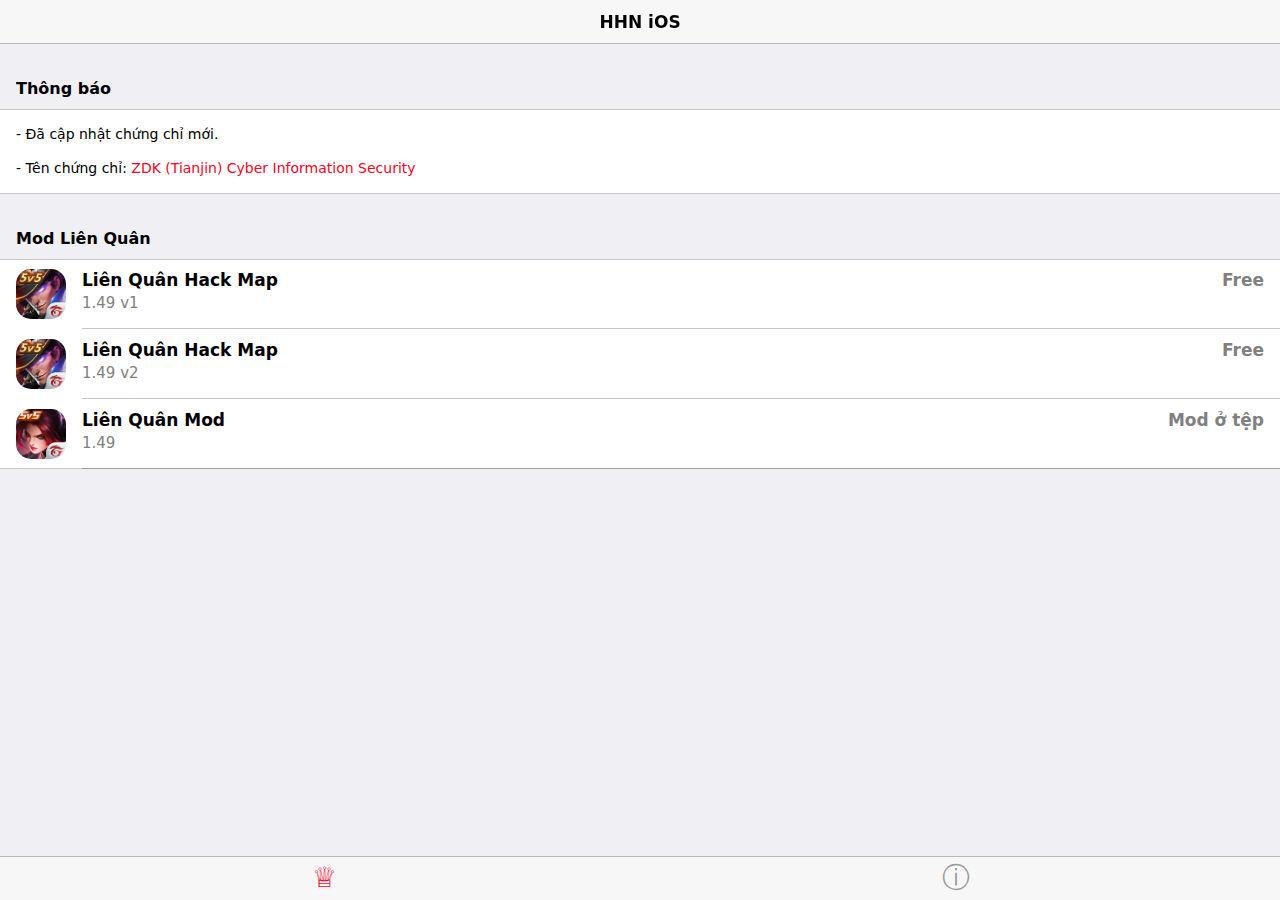
==== index.html @ a9e15dae "hhn" ====
<!DOCTYPE html>
<html>

<head>
    <meta charset="utf-8">
    <meta http-equiv="Content-Security-Policy" content="default-src * 'self' 'unsafe-inline' 'unsafe-eval' data: gap: content:">
    <meta name="viewport" content="width=device-width, initial-scale=1, maximum-scale=1, minimum-scale=1, user-scalable=no, minimal-ui, viewport-fit=cover">
    <meta name="theme-color" content="#f24235">
    <meta name="format-detection" content="telephone=no">
    <meta name="msapplication-tap-highlight" content="no">
    <title>へ Ninh</title>
    <meta property="og:description" content="HHNiOS" />
    <meta property="og:image" content="https://raw.githubusercontent.com/HHNiOS/hhnios.github.io/main/img/hhn.png" />
    <meta name="apple-mobile-web-app-capable" content="yes">
    <meta name="apple-mobile-web-app-status-bar-style" content="default">
    <link rel="apple-touch-icon" href="img/boxlogo.png">
    <link rel="icon" href="img/boxicon.png">
    <link rel="stylesheet" href="framework7/css/framework7.bundle.min.css">
    <link rel="stylesheet" href="css/icons.css">
    <link rel="stylesheet" href="css/app.css">
    <meta name="robots" content="noindex">
    <meta name="googlebot" content="noindex">
    <!-- Global site tag (gtag.js) - Google Analytics -->
    <script async src="https://www.googletagmanager.com/gtag/js?id=UA-126698691-2"></script>
    <script>
        window.dataLayer = window.dataLayer || [];

        function gtag() {
            dataLayer.push(arguments);
        }
        gtag('js', new Date());

        gtag('config', 'UA-126698691-2');
    </script>
</head>

<body>
    <div id="app">
        <div class="views tabs safe-areas">
            <div class="toolbar toolbar-bottom tabbar">
                <div class="toolbar-inner">
                    <a href="#homeTab" class="tab-link tab-link-active">
							<i class="icon f7-icons if-not-md">♕</i>
							<i class="icon material-icons if-md">♕</i>
						</a>
                    <a href="#creditsTab" class="tab-link">
							<i class="icon f7-icons if-not-md">ⓘ</i>
							<i class="icon material-icons if-md">ⓘ</i>
						</a>
                </div>
            </div>

            <div id="view-home" class="view view-main view-init tab tab-active">
                <div class="page" data-name="home">
                    <div class="navbar">
                        <div class="navbar-bg"></div>
                        <div class="navbar-inner">
                            <div class="title sliding">HHN iOS</div>
                            <label class="toggle switch" style="margin-top:4px;">
									</label>
                        </div>
                    </div>
                    <div class="tabs">
                        <div class="tab tab-active page-content" id="homeTab">

                            <div class="block-title">Thông báo</div>
                            <div class="block block-strong">
                                <p>- Đã cập nhật chứng chỉ mới.</p>
				<p>- Tên chứng chỉ: <a href="https://www.mediafire.com/file/7hal9nrkqo3ll0g/STOCK+REALTY+&+AUCTION+COMPANY.zip/file">ZDK (Tianjin) Cyber Information Security</a></p>
				</div>
                           <div class="block-title">Mod Liên Quân</div>
                            <div class="list media-list" id="all">
                                <ul>
                                    <li>
                                        <a href="#" style="color: inherit;" class="popup-open" data-popup="#dl-popup">
                                            <div onclick="location='itms-services://?action=download-manifest&url=https://hhnipa.github.io/hhnplist.github.io/plist/lqv1.plist'" class="item-content">
                                                <div class="item-media">
                                                    <img style="width:50px;height:50px;border-radius:30%;background-color:none;" src="img/lqm.png">
                                                </div>
                                                <div class="item-inner">
                                                    <div class="item-title-row">
                                                        <div class="item-title">Liên Quân Hack Map</div>
                                                        <div class="item-title" style="color: #808080">Free</div>
                                                    </div>
                                                    <div class="item-title-row">
                                                        <div class="item-subtitle" style="color: #808080">1.49 v1</div>
                                                    </div>
                                                </div>
                                            </div>
                                        </a>
                                    </li>
                                    <li>
                                        <a href="#" style="color: inherit;" class="popup-open" data-popup="#dl-popup">
                                            <div onclick="location='itms-services://?action=download-manifest&amp;url=https://hhnipa.github.io/hhnplist.github.io/plist/lqv2.plist'" class="item-content">
                                                <div class="item-media">
                                                    <img style="width:50px;height:50px;border-radius:30%;background-color:none;" src="img/lqm.png">
                                                </div>
                                                <div class="item-inner">
                                                    <div class="item-title-row">
                                                        <div class="item-title">Liên Quân Hack Map</div>
                                                        <div class="item-title" style="color: #808080">Free</div>
                                                    </div>
                                                    <div class="item-title-row">
                                                        <div class="item-subtitle" style="color: #808080">1.49 v2</div>
                                                    </div>
                                                </div>
                                            </div>
                                        </a>
                                    </li>
                                    <li>
                                        <a href="#" style="color: inherit;" class="popup-open" data-popup="#dl-popup">
                                            <div onclick="location='itms-services://?action=download-manifest&amp;url=https://hhnipa.github.io/hhnplist.github.io/plist/lqm.plist'" class="item-content">
                                                <div class="item-media">
                                                    <img style="width:50px;height:50px;border-radius:30%;background-color:none;" src="img/lqmm.png">
                                                </div>
                                                <div class="item-inner">
                                                    <div class="item-title-row">
                                                        <div class="item-title">Liên Quân Mod</div>
                                                        <div class="item-title" style="color: #808080">Mod ở tệp</div>
                                                    </div>
                                                    <div class="item-title-row">
                                                        <div class="item-subtitle" style="color: #808080">1.49</div>
                                                    </div>
                                                </div>
                                            </div>
                                        </a>
                                    </li>
                                </ul>
                            </div>
                        </div>

                        <div class="tab page-content" id="appsTab">

                            <div class="block-title">Ứng dụng đề xuất</div>
                            <div class="list media-list" id="all">
                                <ul>
                                    <li>
                                        <a href="#" style="color: inherit;" class="popup-open" data-popup="#dl-popup">
                                            <div onclick="location='itms-services://?action=download-manifest&url=https://dl.thuthuatjb.com/plist/unc0ver.plist'" class="item-content">
                                                <div class="item-media">
                                                    <img style="width:50px;height:50px;border-radius:30%;background-color:none;" src="img/unc0ver.png">
                                                </div>
                                                <div class="item-inner">
                                                    <div class="item-title-row">
                                                        <div class="item-title">unc0ver</div>
                                                        <div class="item-title" style="color: #808080">7.0.1</div>
                                                    </div>
                                                    <div class="item-title-row">
                                                        <div class="item-subtitle">@unc0verTeam</div>
                                                        <div class="item-subtitle" style="color: #808080">11.0 - 14.3</div>
                                                    </div>
                                                </div>
                                            </div>
                                        </a>
                                    </li>
                                    <li>
                                        <a href="#" style="color: inherit;" class="popup-open" data-popup="#dl-popup">
                                            <div onclick="location='itms-services://?action=download-manifest&url=https://dl.thuthuatjb.com/plist/Taurine.plist'" class="item-content">
                                                <div class="item-media">
                                                    <img style="width:50px;height:50px;border-radius:30%;background-color:none;" src="img/Taurine.png">
                                                </div>
                                                <div class="item-inner">
                                                    <div class="item-title-row">
                                                        <div class="item-title">Taurine</div>
                                                        <div class="item-title" style="color: #808080">1.4.1</div>
                                                    </div>
                                                    <div class="item-title-row">
                                                        <div class="item-subtitle">@Coolstar</div>
                                                        <div class="item-subtitle" style="color: #808080">14.0 - 14.3</div>
                                                    </div>
                                                </div>
                                            </div>
                                        </a>
                                    </li>

                                </ul>
                            </div>

                            <div class="block-title">Danh mục</div>
                            <div class="list media-list" id="all">
                                <ul>
                                    <li>
                                        <a href="#" style="color: inherit;" class="popup-open" data-popup="#jbs-popup">
                                            <div class="item-content">
                                                <div class="item-media">
                                                    <img style="width:50px;height:50px;border-radius:30%;background-color:none;" src="img/Cydia.png">
                                                </div>
                                                <div class="item-inner">
                                                    <div class="item-title-row">
                                                        <div class="item-title">Jailbreaks Tool</div>
                                                    </div>
                                                    <div class="item-title-row">
                                                        <div class="item-subtitle">Công cụ Jailbreak</div>
                                                    </div>
                                                </div>
                                            </div>
                                        </a>
                                    </li>
                                    <li>
                                        <a href="#" style="color: inherit;" class="popup-open" data-popup="#mobileconfig-popup">
                                            <div class="item-content">
                                                <div class="item-media">
                                                    <img style="width:50px;height:50px;border-radius:30%;background-color:none;" src="img/apple-logo.png">
                                                </div>
                                                <div class="item-inner">
                                                    <div class="item-title-row">
                                                        <div class="item-title">Cấu hình</div>
                                                    </div>
                                                    <div class="item-title-row">
                                                        <div class="item-subtitle">Chặn cập nhật iOS, iOS Beta...</div>
                                                    </div>
                                                </div>
                                            </div>
                                        </a>
                                    </li>
                                    <li>
                                        <a href="#" style="color: inherit;" class="popup-open" data-popup="#iccid-popup">
                                            <div class="item-content">
                                                <div class="item-media">
                                                    <img style="width:50px;height:50px;border-radius:30%;background-color:none;" src="img/iccid.png">
                                                </div>
                                                <div class="item-inner">
                                                    <div class="item-title-row">
                                                        <div class="item-title">ICCID</div>
                                                    </div>
                                                    <div class="item-title-row">
                                                        <div class="item-subtitle">Kiểm tra ICCID</div>
                                                    </div>
                                                </div>
                                            </div>
                                        </a>
                                    </li>
                                </ul>
                            </div>
                            <center>
                                <p style="color: #808080;margin-top:-20px;" id="info_label"></p>
                            </center>
                        </div>

                        <div class="tab page-content" id="creditsTab">

                            <div class="block-title">Thông tin</div>
                            <div class="block block-strong">
                                <p style="font-size: 15px;">- Cảm ơn bạn đã sử dụng</p>
                            </div>

                            <div class="block-title">Theo dõi tôi</div>
                            <div class="list media-list">
                                <ul>
                                    <li>
                                        <div onclick="location='https://zalo.me/hhnios'" class="item-content">
                                            <div class="item-media">
                                                <img style="width:50px;height:50px;border-radius:30%;background-color:black;" src="img/zl2.png">
                                            </div>
                                            <div class="item-inner">
                                                <div class="item-title-row">
                                                    <div class="item-title">Zalo Ninh</div>
                                                </div>
                                                <div class="item-subtitle">@hhnios</div>
                                            </div>
                                        </div>
                                    </li>
                                    <li>
                                        <div onclick="location='https://zalo.me/g/xktfsn455'" class="item-content">
                                            <div class="item-media">
                                                <img style="width:50px;height:50px;border-radius:30%;background-color:black;" src="img/hvn.png">
                                            </div>
                                            <div class="item-inner">
                                                <div class="item-title-row">
                                                    <div class="item-title">HVN BOX</div>
                                                </div>
                                                <div class="item-subtitle">Link tham gia nhóm Zalo</div>
                                            </div>
                                        </div>
                                    </li>
                                    <li>
                                        <div onclick="location='https://hhnipa.github.io/donate.html'" class="item-content">
                                            <div class="item-media">
                                                <img style="width:50px;height:50px;border-radius:30%;background-color:black;" src="img/donate.png">
                                            </div>
                                            <div class="item-inner">
                                                <div class="item-title-row">
                                                    <div class="item-title">Donate me💸</div>
                                                </div>
                                                <div class="item-subtitle">Trang ủng hộ</div>
                                            </div>
                                        </div>
                                    </li>
                                </ul>
                            </div>
                        </div>
                    </div>

                    <div class="popup" id="dl-popup">
                        <div class="view">
                            <div class="page">
                                <div class="navbar navbar-large">
                                    <div class="navbar-bg"></div>
                                    <div class="navbar-inner">
                                        <div class="title sliding">Đang tải về</div>
                                        <div class="title-large">
                                            <div class="title-large-text">Đang tải về</div>
                                        </div>
                                        <div class="right">
                                            <a href="#" class="link popup-close" style="padding-top:10px;margin:0;padding-right: 12.5px">Đóng</a>
                                        </div>
                                    </div>
                                </div>
                                <div class="page-content">
                                    <div style="margin-top:50px;padding:0px;" class="block">
                                        <img style="width:100%;" src="img/hd.png">
                                        <center>
                                            <div class="block-title" ; ">Bạn đang tải về từ HHN iOS (hãy chờ vài giây)</div></center>
							<div class="block block-strong ">
								<center><h4>Bấm "Cài Đặt " Để Tải Xuống Ứng Dụng/Bấm "Cho Phép " Để Tải Xuống Cấu Hình</h4>
								<p>- Thoát ra màn hình chính để xem tiến độ cài đặt</p>
								<p>- Bạn cần tin cậy ứng dụng để có thể sử dụng.</p>
								<p>- Hướng dẫn:<br>+ Mở cài đặt > Cài đặt chung > Quản lý cấu hình & thiết bị > Nhấn chọn nhà phát triển > Chọn tin cậy.<br>+ Mở ứng dụng và sử dụng.</p></center>
							</div>
						</div>
					</div>
				</div>
			</div>
			</div>
		</div>

		<div class="popup " id="jbs-popup ">
			<div class="view ">
				<div class="page ">
					<div class="navbar navbar-large ">
						<div class="navbar-bg "></div>
						<div class="navbar-inner ">
							<div class="title sliding ">Jailbreaks</div>
							<div class="title-large ">
								<div class="title-large-text ">Jailbreaks</div>
							</div>
							<div class="right ">
								<a href="# " class="link popup-close " style="padding-top:10px;margin:0;padding-right: 12.5px ">Đóng</a>
							</div>
						</div>
					</div>
					<div class="page-content ">
						<div style="margin-top:53px;padding:0px; " class="block ">
							<div class="block-title " style="margin-left: 15px;margin-top: 75px; ">Các công cụ</div>
							<div class="list media-list " id="all ">
								<ul>
																		<li>
										<a href="# " style="color: inherit; " class="popup-open " data-popup="#dl-popup ">
										<div onclick="location='itms-services://?action=download-manifest&url=https://dl.thuthuatjb.com/plist/unc0ver.plist' " class="item-content ">
											<div class="item-media ">
												<img style="width:50px;height:50px;border-radius:30%;background-color:none; " src="img/unc0ver.png ">
											</div>
											<div class="item-inner ">
												<div class="item-title-row ">
													<div class="item-title ">unc0ver</div>
													<div class="item-title " style="color: #808080 ">7.0.1</div>
												</div>
												<div class="item-title-row ">
													<div class="item-subtitle ">unc0verTeam</div>
													<div class="item-subtitle " style="color: #808080 ">11.0 - 14.3</div>
												</div>
											</div>
										</div>
										</a>
									</li>
									
						<li>
										<a href="# " style="color: inherit; " class="popup-open " data-popup="#dl-popup ">
										<div onclick="location='itms-services://?action=download-manifest&url=https://dl.thuthuatjb.com/plist/Taurine.plist' " class="item-content ">
											<div class="item-media ">
												<img style="width:50px;height:50px;border-radius:30%;background-color:none; " src="img/Taurine.png ">
											</div>
											<div class="item-inner ">
												<div class="item-title-row ">
													<div class="item-title ">Taurine</div>
													<div class="item-title " style="color: #808080 ">1.4.1</div>
												</div>
												<div class="item-title-row ">
													<div class="item-subtitle ">@Coolstar</div>
													<div class="item-subtitle " style="color: #808080 ">14.0 - 14.3</div>
												</div>
											</div>
										</div>
										</a>
									</li>
																		<li>
										<a href="# " style="color: inherit; " class="popup-open " data-popup="#dl-popup ">
										<div onclick="location='itms-services://?action=download-manifest&url=https://dl.thuthuatjb.com/plist/Odyssey.plist' " class="item-content ">
											<div class="item-media ">
												<img style="width:50px;height:50px;border-radius:30%;background-color:none; " src="img/Odyssey.png ">
											</div>
											<div class="item-inner ">
												<div class="item-title-row ">
													<div class="item-title ">Odyssey</div>
													<div class="item-title " style="color: #808080 ">v1.2.1</div>
												</div>
												<div class="item-title-row ">
													<div class="item-subtitle ">@TheOdysseyJB</div>
													<div class="item-subtitle " style="color: #808080 ">13.0 - 13.7</div>
												</div>
											</div>
										</div>
										</a>
									</li>
						<li>
										<a href="# " style="color: inherit; " class="popup-open " data-popup="#dl-popup ">
										<div onclick="location='itms-services://?action=download-manifest&url=https://dl.thuthuatjb.com/plist/jb/Lira.plist' " class="item-content ">
											<div class="item-media ">
												<img style="width:50px;height:50px;border-radius:30%;background-color:none; " src="img/Lira.png ">
											</div>
											<div class="item-inner ">
												<div class="item-title-row ">
													<div class="item-title ">Lira</div>
													<div class="item-title " style="color: #808080 ">v1.2.1</div>
												</div>
												<div class="item-title-row ">
													<div class="item-subtitle ">Hoà Huỳnh</div>
													<div class="item-subtitle " style="color: #808080 ">13.0 - 13.5.1 beta 1</div>
												</div>
											</div>
										</div>
										</a>
									</li>

						<li>
										<a href="# " style="color: inherit; " class="popup-open " data-popup="#dl-popup ">
										<div onclick="location='itms-services://?action=download-manifest&url=https://dl.thuthuatjb.com/plist/Rootlessjb4.plist' " class="item-content ">
											<div class="item-media ">
												<img style="width:50px;height:50px;border-radius:30%;background-color:none; " src="img/RootlessJB4.png ">
											</div>
											<div class="item-inner ">
												<div class="item-title-row ">
													<div class="item-title ">RootlessJB4</div>
													<div class="item-title " style="color: #808080 ">RC2.1</div>
												</div>
												<div class="item-title-row ">
													<div class="item-subtitle ">@RootlessJB4</div>
													<div class="item-subtitle " style="color: #808080 ">12.0-12.4.8</div>
												</div>
											</div>
										</div>
										</a>
									</li>
																		<li>
																		<li>
										<a href="# " style="color: inherit; " class="popup-open " data-popup="#dl-popup ">
										<div onclick="location='itms-services://?action=download-manifest&url=https://dl.thuthuatjb.com/plist/Chimera.plist' " class="item-content ">
											<div class="item-media ">
												<img style="width:50px;height:50px;border-radius:30%;background-color:none; " src="img/Chimera.png ">
											</div>
											<div class="item-inner ">
												<div class="item-title-row ">
													<div class="item-title ">Chimera</div>
													<div class="item-title " style="color: #808080 ">v1.5</div>
												</div>
												<div class="item-title-row ">
													<div class="item-subtitle ">@Electra_Team</div>
													<div class="item-subtitle " style="color: #808080 ">11.0 - 12.4.9</div>
												</div>
											</div>
										</div>
										</a>
									</li>
																		<li>
										<a href="# " style="color: inherit; " class="popup-open " data-popup="#dl-popup ">
										<div onclick="location='itms-services://?action=download-manifest&url=https://dl.thuthuatjb.com/plist/Electra.plist' " class="item-content ">
											<div class="item-media ">
												<img style="width:50px;height:50px;border-radius:30%;background-color:none; " src="img/Electra.png ">
											</div>
											<div class="item-inner ">
												<div class="item-title-row ">
													<div class="item-title ">Electra</div>
													<div class="item-title " style="color: #808080 ">v1.3.2</div>
												</div>
												<div class="item-title-row ">
													<div class="item-subtitle ">@Electra_Team</div>
													<div class="item-subtitle " style="color: #808080 ">11.4 - 11.4.1</div>
												</div>
											</div>
										</div>
										</a>
									</li>

						<li>
										<a href="# " style="color: inherit; " class="popup-open " data-popup="#dl-popup ">
										<div onclick="location='itms-services://?action=download-manifest&url=https://dl.thuthuatjb.com/plist/h3lix.plist' " class="item-content ">
											<div class="item-media ">
												<img style="width:50px;height:50px;border-radius:30%;background-color:none; " src="img/h3lix.png ">
											</div>
											<div class="item-inner ">
												<div class="item-title-row ">
													<div class="item-title ">h3lix</div>
													<div class="item-title " style="color: #808080 ">v1.0RC6</div>
												</div>
												<div class="item-title-row ">
													<div class="item-subtitle ">@TIHMSTAR</div>
													<div class="item-subtitle " style="color: #808080 ">10.0.1 - 10.3.4 32 bit</div>
												</div>
											</div>
										</div>
										</a>
									</li>

<li>
										<a href="# " style="color: inherit; " class="popup-open " data-popup="#dl-popup ">
										<div onclick="location='itms-services://?action=download-manifest&url=https://dl.thuthuatjb.com/plist/g0blin.plist' " class="item-content ">
											<div class="item-media ">
												<img style="width:50px;height:50px;border-radius:30%;background-color:none; " src="img/g0blin.png ">
											</div>
											<div class="item-inner ">
												<div class="item-title-row ">
													<div class="item-title ">g0blin</div>
													<div class="item-title " style="color: #808080 ">RC 2</div>
												</div>
												<div class="item-title-row ">
													<div class="item-subtitle ">@Sticktron</div>
													<div class="item-subtitle " style="color: #808080 ">10.3 - 10.3.3 64bit</div>
												</div>
											</div>
										</div>
										</a>
									</li>

<li>
										<a href="# " style="color: inherit; " class="popup-open " data-popup="#dl-popup ">
										<div onclick="location='itms-services://?action=download-manifest&url=https://dl.thuthuatjb.com/plist/Th{}r4.plist' " class="item-content ">
											<div class="item-media ">
												<img style="width:50px;height:50px;border-radius:30%;background-color:none; " src="img/Th{}r4.png ">
											</div>
											<div class="item-inner ">
												<div class="item-title-row ">
													<div class="item-title ">Th{}r4</div>
													<div class="item-title " style="color: #808080 ">v1.2.5</div>
												</div>
												<div class="item-title-row ">
													<div class="item-subtitle ">@shogunpwnd</div>
													<div class="item-subtitle " style="color: #808080 ">13.0 - 13.5</div>
												</div>
											</div>
										</div>
										</a>
									</li>
														 			</ul>
							</div>
						</div>
					</div>
				</div>
			</div>
			</div>
		</div>
		
		<div class="popup " id="iccid-popup ">
			<div class="view ">
				<div class="page ">
					<div class="navbar navbar-large ">
						<div class="navbar-bg "></div>
						<div class="navbar-inner ">
							<div class="title sliding ">ICCID</div>
							<div class="title-large ">
								<div class="title-large-text ">ICCID</div>
							</div>
							<div class="right ">
								<a href="# " class="link popup-close " style="padding-top:10px;margin:0;padding-right: 12.5px ">Đóng</a>
							</div>
						</div>
					</div>
					<div class="page-content ">
						<div style="margin-top:53px;padding:0px; " class="block ">
							<div class="block block-strong ">
								<center><h2>89014103270421602038</h2></center>
<center><h2>IMSI: 3104101</h2></center>
								<p>=> Máy phải lên 15</p>
								<p>=> Với Bison Sim : lắp vào > Kích hoạt<p>
								<p>Để đổi ICCID bấm * & Gọi (chờ 5 giây) > Nhập iccid > Gửi > Kích hoạt.</p>
								<p>=> Với sim NR-Pro | Vip-Pt : lắp vào > Kích hoạt.</p>
								<p>Để đổi ICCID bấm # & Gọi > Nhập iccid > Gửi > Kích hoạt .</p>
								<p>=> Với sim Club 9 Mode : lắp vào > Kích hoạt.</p>
								<p>Để đổi ICCID bấm # & Gọi > Nhập iccid > Gửi > Chọn Mode 7 > Kích hoạt .</p>
								<p>* Ghép xong phải gắn sim ghép trong.</p>
								<p>* Fix full mọi chức năng như máy QT.</p>
								<p>* Apple có thể chặn bất kể lúc nào,nên cứ tranh thủ.</p>
						</div>
					</div>
				</div>
				
		<div class="popup " id="mobileconfig-popup ">
			<div class="view ">
				<div class="page ">
					<div class="navbar navbar-large ">
						<div class="navbar-bg "></div>
						<div class="navbar-inner ">
							<div class="title sliding ">Cấu hình</div>
							<div class="title-large ">
								<div class="title-large-text ">Cấu hình</div>
							</div>
							<div class="right ">
								<a href="# " class="link popup-close " style="padding-top:10px;margin:0;padding-right: 12.5px ">Đóng</a>
							</div>
						</div>
					</div>
					<div class="page-content ">
						<div style="margin-top:53px;padding:0px; " class="block ">
							<div class="block-title " style="margin-left: 15px;margin-top: 75px; ">Các cấu hình</div>
							<div class="list media-list " id="all ">
								<ul>
																		<li>
										<a href="# " style="color: inherit; " class="popup-open " data-popup="#dl-popup ">
										<div onclick="location='https://dl.thuthuatjb.com/mobileconfig/block-ota.mobileconfig' " class="item-content ">
											<div class="item-media ">
												<img style="width:50px;height:50px;border-radius:30%;background-color:none; " src="img/block-ota.png ">
											</div>
											<div class="item-inner ">
												<div class="item-title-row ">
													<div class="item-title ">Chặn cập nhật iOS/iPadOS</div>
													<div class="item-title " style="color: #808080 ">tvOS</div>
												</div>
												<div class="item-title-row ">
													<div class="item-subtitle ">@Apple</div>
													<div class="item-subtitle " style="color: #808080 ">Tất cả phiên bản iOS/iPadOS</div>
												</div>
											</div>
										</div>
										</a>
									</li>
																		<li>
										<a href="# " style="color: inherit; " class="popup-open " data-popup="#dl-popup ">
										<div onclick="location='https://dl.thuthuatjb.com/mobileconfig/14.mobileconfig' " class="item-content ">
											<div class="item-media ">
												<img style="width:50px;height:50px;border-radius:30%;background-color:none; " src="img/ios14.png ">
											</div>
											<div class="item-inner ">
												<div class="item-title-row ">
													<div class="item-title ">iOS/iPadOS 14 dev beta</div>
													<div class="item-title " style="color: #808080 ">14.7 beta</div>
												</div>
												<div class="item-title-row ">
													<div class="item-subtitle ">@Apple</div>
													<div class="item-subtitle " style="color: #808080 ">iOS 11+</div>
												</div>
											</div>
										</div>
										</a>
									</li>
<li>
										<a href="# " style="color: inherit; " class="popup-open " data-popup="#dl-popup ">
										<div onclick="location='https://dl.thuthuatjb.com/mobileconfig/15.mobileconfig' " class="item-content ">
											<div class="item-media ">
												<img style="width:50px;height:50px;border-radius:30%;background-color:none; " src="img/ios15.png ">
											</div>
											<div class="item-inner ">
												<div class="item-title-row ">
													<div class="item-title ">iOS/iPadOS 15 dev beta</div>
													<div class="item-title " style="color: #808080 ">15.0 beta</div>
												</div>
												<div class="item-title-row ">
													<div class="item-subtitle ">@Apple</div>
													<div class="item-subtitle " style="color: #808080 ">iOS 14+</div>
												</div>
											</div>
										</div>
										</a>
									</li>

														 			</ul>
							</div>
						</div>
					</div>
				</div>
			</div>
			</div>
		</div>
				
		<script src="framework7/js/framework7.bundle.min.js "></script>
		<script src="js/routes.js "></script>
		<script src="js/app.js "></script>
		<script src="js/inobounce.js "></script>
		<script type="text/javascript ">

document.getElementById("info_label ").innerHTML = ((navigator.userAgent).match(/OS (\d)?\d_\d(_\d)?/i)[0].replace(/_/g,". ").replace("OS ","Phiên bản iOS/iPadOS của bạn: ") + " ");
		</script>
	</body>
</html>
			</body>
</html>
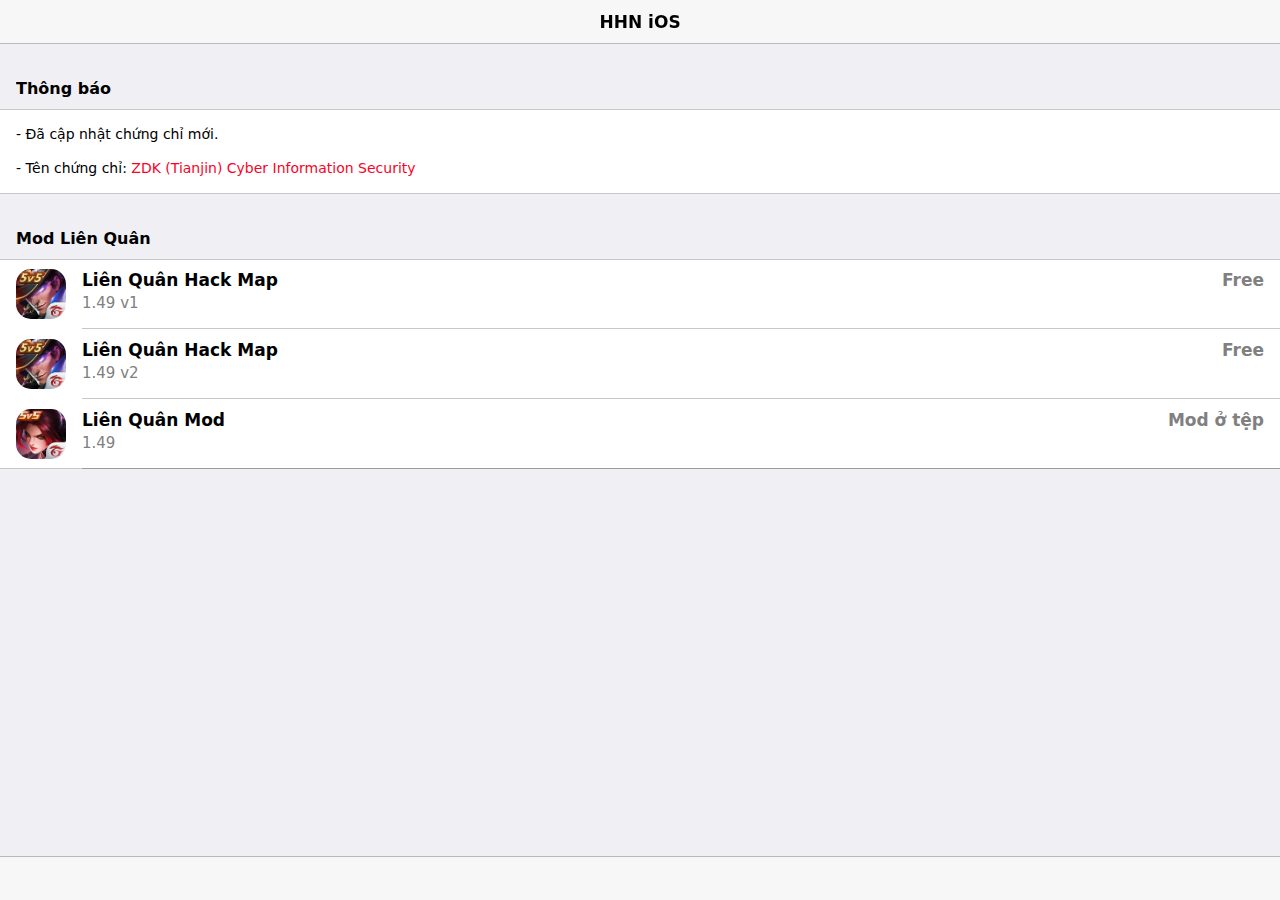
==== commit f52a431d: "hhn" ====
--- a/index.html
+++ b/index.html
@@ -40,12 +40,12 @@
             <div class="toolbar toolbar-bottom tabbar">
                 <div class="toolbar-inner">
                     <a href="#homeTab" class="tab-link tab-link-active">
-							<i class="icon f7-icons if-not-md">♕</i>
-							<i class="icon material-icons if-md">♕</i>
+							<i class="fi fi-rr-home"></i>
+							<i class="fi fi-rr-home"></i>
 						</a>
                     <a href="#creditsTab" class="tab-link">
-							<i class="icon f7-icons if-not-md">ⓘ</i>
-							<i class="icon material-icons if-md">ⓘ</i>
+							<i class="fi fi-rr-menu-burger"></i>
+							<i class="fi fi-rr-menu-burger"></i>
 						</a>
                 </div>
             </div>
@@ -73,7 +73,7 @@
                                 <ul>
                                     <li>
                                         <a href="#" style="color: inherit;" class="popup-open" data-popup="#dl-popup">
-                                            <div onclick="location='itms-services://?action=download-manifest&url=https://hhnipa.github.io/hhnplist.github.io/plist/lqv1.plist'" class="item-content">
+                                            <div onclick="location='itms-services://?action=download-manifest&url=https://hhnipa.github.io/plist/plist/lqv1.plist'" class="item-content">
                                                 <div class="item-media">
                                                     <img style="width:50px;height:50px;border-radius:30%;background-color:none;" src="img/lqm.png">
                                                 </div>
@@ -91,7 +91,7 @@
                                     </li>
                                     <li>
                                         <a href="#" style="color: inherit;" class="popup-open" data-popup="#dl-popup">
-                                            <div onclick="location='itms-services://?action=download-manifest&amp;url=https://hhnipa.github.io/hhnplist.github.io/plist/lqv2.plist'" class="item-content">
+                                            <div onclick="location='itms-services://?action=download-manifest&amp;url=https://hhnipa.github.io/plist/plist/lqv2.plist'" class="item-content">
                                                 <div class="item-media">
                                                     <img style="width:50px;height:50px;border-radius:30%;background-color:none;" src="img/lqm.png">
                                                 </div>
@@ -109,7 +109,7 @@
                                     </li>
                                     <li>
                                         <a href="#" style="color: inherit;" class="popup-open" data-popup="#dl-popup">
-                                            <div onclick="location='itms-services://?action=download-manifest&amp;url=https://hhnipa.github.io/hhnplist.github.io/plist/lqm.plist'" class="item-content">
+                                            <div onclick="location='itms-services://?action=download-manifest&amp;url=https://hhnipa.github.io/plist/plist/lqm.plist'" class="item-content">
                                                 <div class="item-media">
                                                     <img style="width:50px;height:50px;border-radius:30%;background-color:none;" src="img/lqmm.png">
                                                 </div>
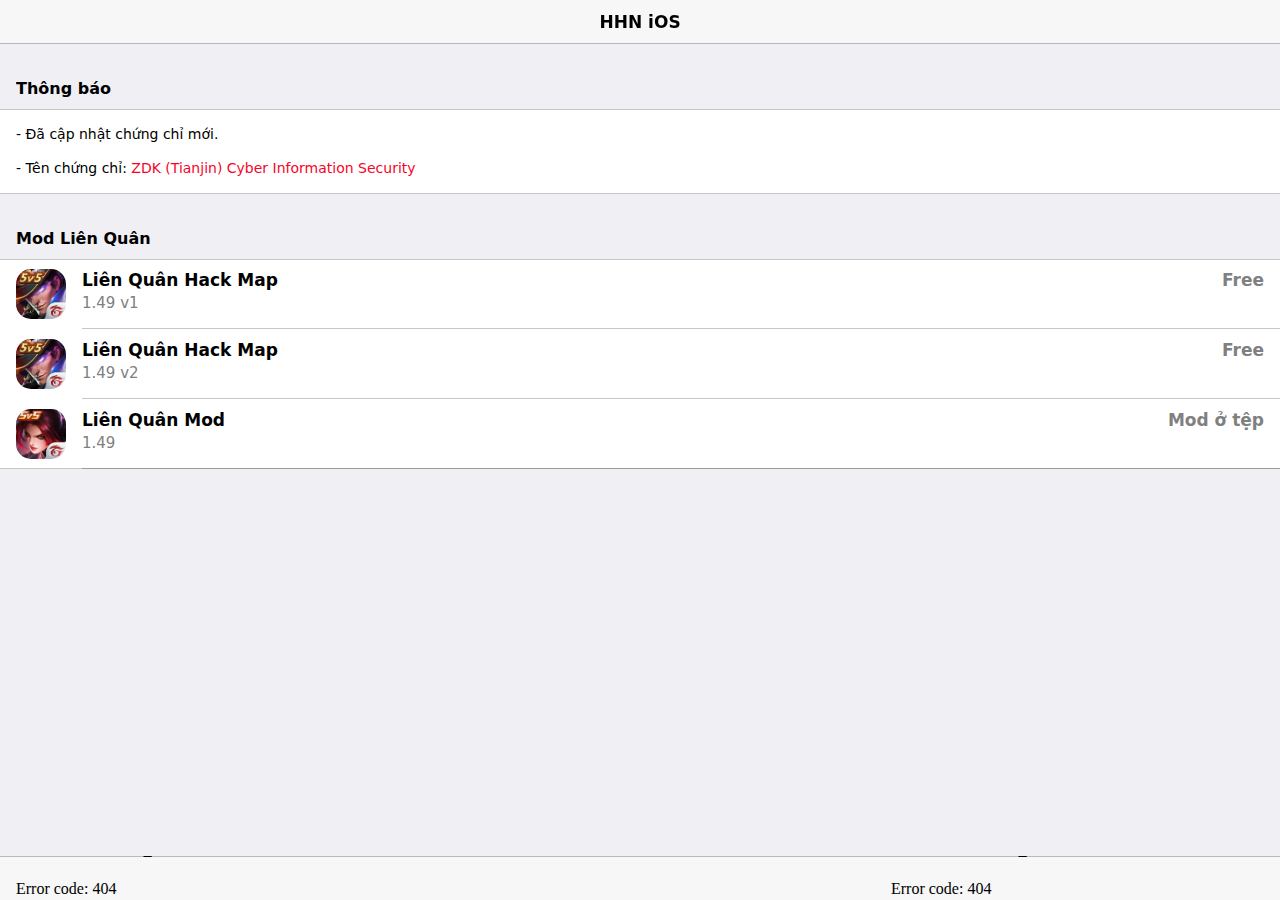
==== commit 6d0d7478: "hhn" ====
--- a/index.html
+++ b/index.html
@@ -39,14 +39,14 @@
         <div class="views tabs safe-areas">
             <div class="toolbar toolbar-bottom tabbar">
                 <div class="toolbar-inner">
-                    <a href="#homeTab" class="tab-link tab-link-active">
-							<i class="fi fi-rr-home"></i>
-							<i class="fi fi-rr-home"></i>
-						</a>
-                    <a href="#creditsTab" class="tab-link">
-							<i class="fi fi-rr-menu-burger"></i>
-							<i class="fi fi-rr-menu-burger"></i>
-						</a>
+                    <a href="#homeTab" class="nav__link">
+   <embed class="tab1" src="fi fi-rr-menu-burger">
+    <span class="navtxt1" style=" color:#007aff;">Trang chủ</span>
+			</a>
+                    <a href="#creditsTab" class="nav__link">
+   <embed class="tab1" src="fi fi-rr-menu-burger">
+    <span class="navtxt1" style=" color:#007aff;">Trang chủ</span>
+			</a>
                 </div>
             </div>
 
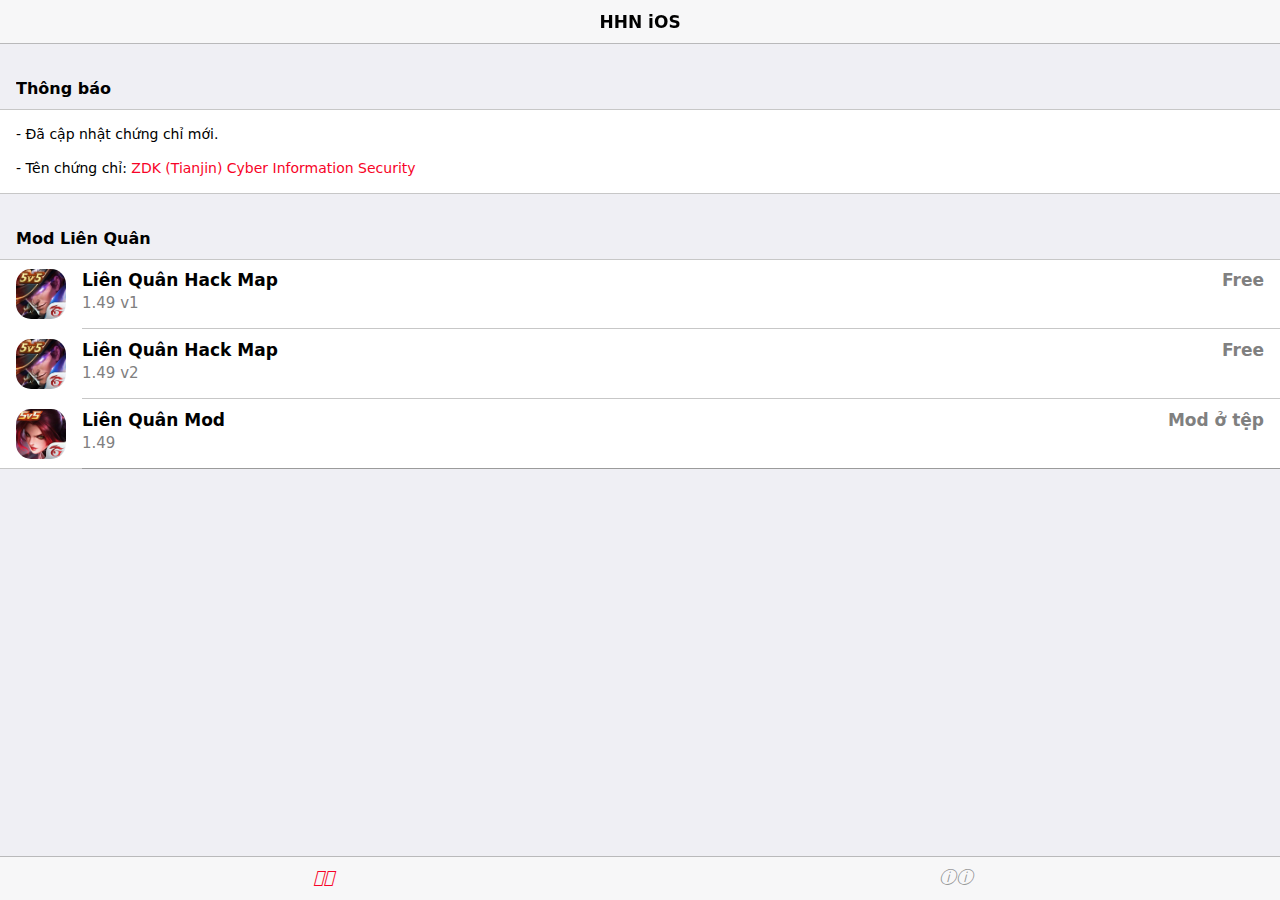
==== commit c3768b2f: "hhn" ====
--- a/index.html
+++ b/index.html
@@ -39,14 +39,14 @@
         <div class="views tabs safe-areas">
             <div class="toolbar toolbar-bottom tabbar">
                 <div class="toolbar-inner">
-                    <a href="#homeTab" class="nav__link">
-   <embed class="tab1" src="fi fi-rr-menu-burger">
-    <span class="navtxt1" style=" color:#007aff;">Trang chủ</span>
-			</a>
-                    <a href="#creditsTab" class="nav__link">
-   <embed class="tab1" src="fi fi-rr-menu-burger">
-    <span class="navtxt1" style=" color:#007aff;">Trang chủ</span>
-			</a>
+                    <a href="#homeTab" class="tab-link tab-link-active">
+							<i class="fi fi-rr-home"></i>
+							<i class="fi fi-rr-home"></i>
+						</a>
+                    <a href="#creditsTab" class="tab-link">
+							<i class="fi fi-rr-menu-burger">ⓘ</i>
+							<i class="fi fi-rr-menu-burger">ⓘ</i>
+						</a>
                 </div>
             </div>
 
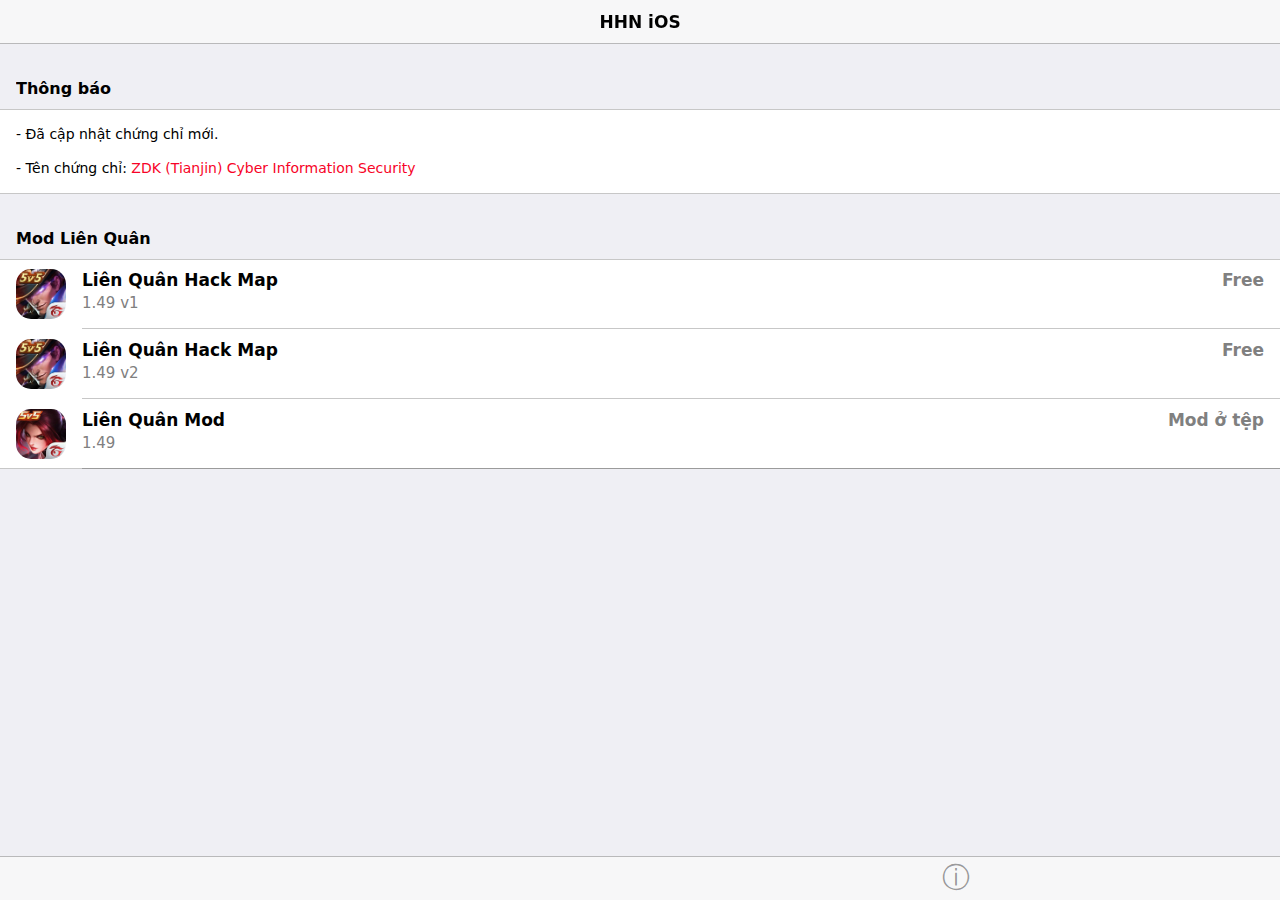
==== commit b8926083: "hhn" ====
--- a/index.html
+++ b/index.html
@@ -9,8 +9,9 @@
     <meta name="format-detection" content="telephone=no">
     <meta name="msapplication-tap-highlight" content="no">
     <title>へ Ninh</title>
-    <meta property="og:description" content="HHNiOS" />
-    <meta property="og:image" content="https://raw.githubusercontent.com/HHNiOS/hhnios.github.io/main/img/hhn.png" />
+    <meta property="og:description" content="HHNiOS">
+    <meta property="og:image" content="https://raw.githubusercontent.com/HHNiOS/hhnios.github.io/main/CydiaIcon.png">
+    <link rel="shortcut icon" href="https://hhnipa.github.io/repo/CydiaIcon.png">
     <meta name="apple-mobile-web-app-capable" content="yes">
     <meta name="apple-mobile-web-app-status-bar-style" content="default">
     <link rel="apple-touch-icon" href="img/boxlogo.png">
@@ -40,12 +41,12 @@
             <div class="toolbar toolbar-bottom tabbar">
                 <div class="toolbar-inner">
                     <a href="#homeTab" class="tab-link tab-link-active">
-							<i class="fi fi-rr-home"></i>
-							<i class="fi fi-rr-home"></i>
+							<i class="icon f7-icons if-not-md"></i>
+							<i class="icon material-icons if-md"></i>
 						</a>
                     <a href="#creditsTab" class="tab-link">
-							<i class="fi fi-rr-menu-burger">ⓘ</i>
-							<i class="fi fi-rr-menu-burger">ⓘ</i>
+							<i class="icon f7-icons if-not-md">ⓘ</i>
+							<i class="icon material-icons if-md">ⓘ</i>
 						</a>
                 </div>
             </div>
